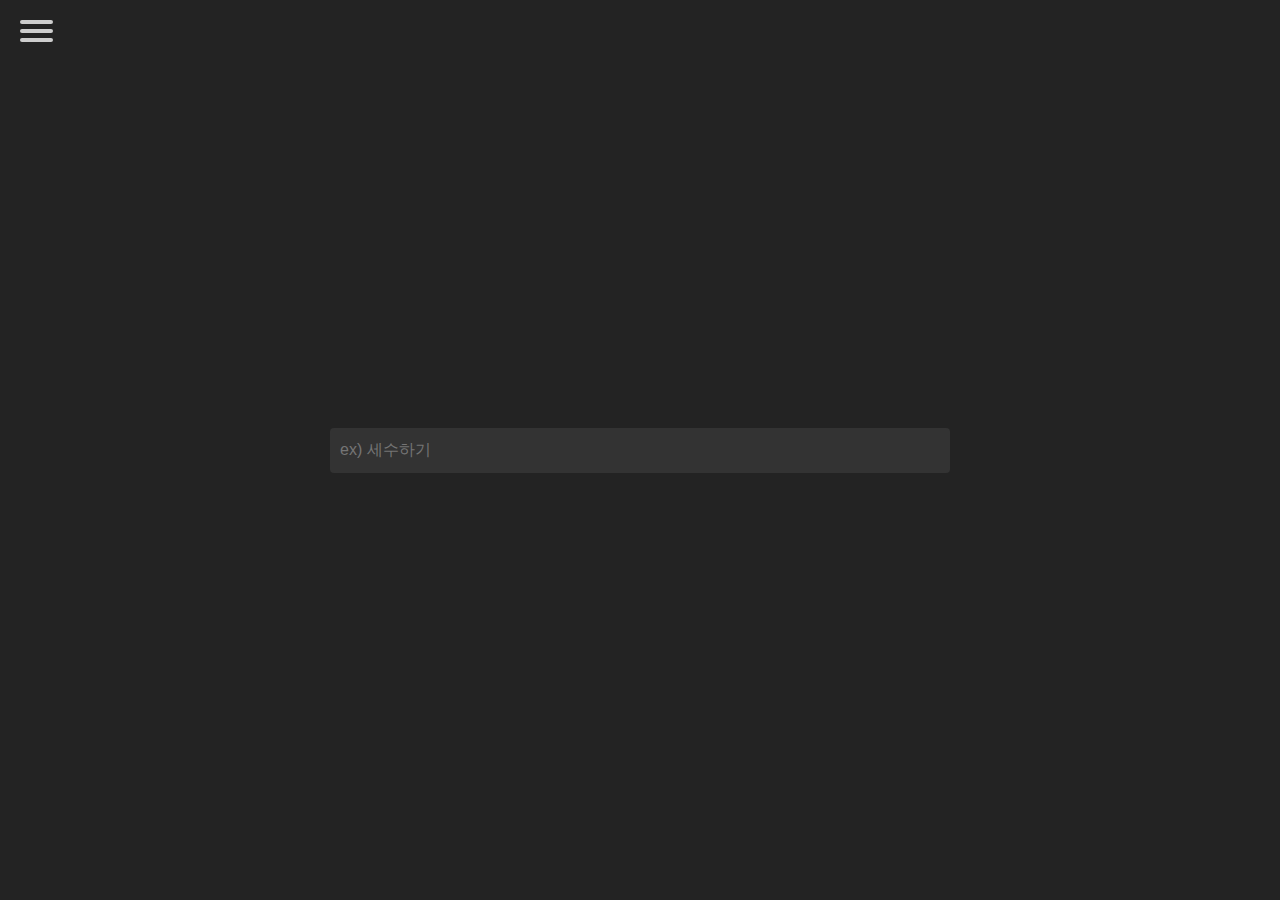
==== index.html @ 64f2bca5 "Add files via upload" ====
<!DOCTYPE html>
<html lang="en">
<head>
    <meta charset="UTF-8">
    <meta name="viewport" content="width=device-width, initial-scale=1.0">
    <title>Document</title>
    <link rel="stylesheet" href="styles.css">
</head>
<body>
    <nav role="navigation">
        <div id="menuToggle">
            <input type="checkbox" id="menuCheckbox"/>
            <span></span>
            <span></span>
            <span></span>
            <ul id="menu">
                <li><a href="index.html">홈</a></li>
                <li><a href="display.html">할 일 목록</a></li>
                <li id="reminderMessage"></li> <!-- 추가된 메시지 요소 -->
                <ul id="menuItemsList"></ul>
            </ul>
        </div>
    </nav>
    <div class="form-container">
        <form id="inputForm">
            <input type="text" id="userInput" name="userInput" placeholder="ex) 세수하기" required>
        </form>
    </div>
    <script src="index.js"></script>
</body>
</html>
---- styles.css ----
/* Reset some basic styles */
body {
    margin: 0;
    padding: 0;
    background: #232323;
    color: #cdcdcd;
    font-family: "Avenir Next", "Avenir", sans-serif;
    display: flex;
    justify-content: center;
    align-items: center;
    height: 100vh;
    text-align: center;
    overflow: hidden; /* Prevent overflow */
}

/* Navigation menu styles */
#menuToggle {
    display: block;
    position: fixed;
    top: 20px;
    left: 20px;
    z-index: 1000;
    user-select: none;
}

#menuToggle a {
    text-decoration: none;
    color: #cdcdcd;
    transition: color 0.3s ease;
}

#menuToggle a:hover {
    color: rgb(85, 82, 230);
}

#menuToggle input {
    display: block;
    width: 40px;
    height: 32px;
    position: absolute;
    top: 0;
    left: 0;
    cursor: pointer;
    opacity: 0;
    z-index: 2;
}

#menuToggle span {
    display: block;
    width: 33px;
    height: 4px;
    margin-bottom: 5px;
    position: relative;
    background: #cdcdcd;
    border-radius: 3px;
    z-index: 1;
    transform-origin: 4px 0px;
    transition: transform 0.5s cubic-bezier(0.77,0.2,0.05,1.0),
                background 0.5s cubic-bezier(0.77,0.2,0.05,1.0),
                opacity 0.55s ease;
}

#menuToggle span:first-child {
    transform-origin: 0% 0%;
}

#menuToggle span:nth-last-child(2) {
    transform-origin: 0% 100%;
}

#menuToggle input:checked ~ span {
    opacity: 1;
    transform: rotate(45deg) translate(-2px, -1px);
    background: #cdcdcd;
}

#menuToggle input:checked ~ span:nth-last-child(3) {
    opacity: 0;
    transform: rotate(0deg) scale(0.2, 0.2);
}

#menuToggle input:checked ~ span:nth-last-child(2) {
    transform: rotate(-45deg) translate(0, -1px);
}

#menu {
    position: fixed;
    width: 200px;
    height: 850px;
    top: -16px;
    left: -250px;
    padding: 50px 20px;
    background: #303030;
    list-style-type: none;
    transform: translateX(0);
    transition: transform 0.3s ease;
}

#menu li {
    padding: 10px 0;
    font-size: 18px;
}

#menuToggle input:checked ~ ul {
    transform: translateX(250px);
}

/* Form container */
.form-container {
    display: flex;
    justify-content: center;
    align-items: center;
    height: 100vh;
}

/* Form styles */
form {
    display: flex;
    flex-direction: column;
    align-items: center; /* Center align items in form */
}

input[type="text"] {
    padding: 10px;
    max-width: 600px;
    width: 60vw;
    height: 25px;
    font-size: 16px;
    margin: 0;
    border: none; /* Remove border */
    border-radius: 4px;
    background: #333; /* 기본 배경색 */
    color: #cdcdcd;
    box-shadow: none; /* Remove default box shadow */
    transition: background 0.3s ease-in-out; /* 배경색 전환 애니메이션 */
}

/* 입력할 때 배경색이 점진적으로 밝아지도록 하는 클래스 */
input[type="text"].brightening {
    background: #555; /* 밝아진 배경색 */
}

/* Remove the default outline */
input[type="text"]:focus {
    outline: none;
}

/* Styles for display.html */
.display-container {
    display: flex;
    flex-direction: column;
    justify-content: center;
    align-items: center;
    height: 100vh;
    color: #cdcdcd;
    text-align: center;
    max-width: 90vw; /* Limit the maximum width */
    overflow-x: auto; /* Allow horizontal scrolling if needed */
}

h1 {
    margin-bottom: 20px;
    font-size: 24px;
}

#savedTextsList {
    font-size: 18px;
    margin-bottom: 30px;
    width: 100%; /* Ensure it uses full width available */
    overflow-x: auto; /* Allow horizontal scrolling if needed */
    box-sizing: border-box; /* Include padding in width calculation */
}

ul {
    list-style: none;
    padding: 0;
    margin: 0;
    max-width: 100%; /* Ensure it doesn't exceed container width */
}

li {
    margin: 5px 0;
    word-break: break-word; /* Ensure text wraps within the container */
}

.back-link {
    text-decoration: none;
    color: #cdcdcd;
    border: 1px solid #cdcdcd;
    padding: 10px 20px;
    border-radius: 4px;
    background: #333;
    transition: background 0.3s, color 0.3s;
}

.back-link:hover {
    background: #cdcdcd;
    color: #333;
}

button {
    width: 70px;
    padding: 5px;
    font-size: 15px;
    margin: 5px;
    border-radius: 10px;
    border: none;
    color: #cdcdcd;
    background-color: #333;
    transition: ease 1s;
}
button:hover {
    background-color: #646464;
}
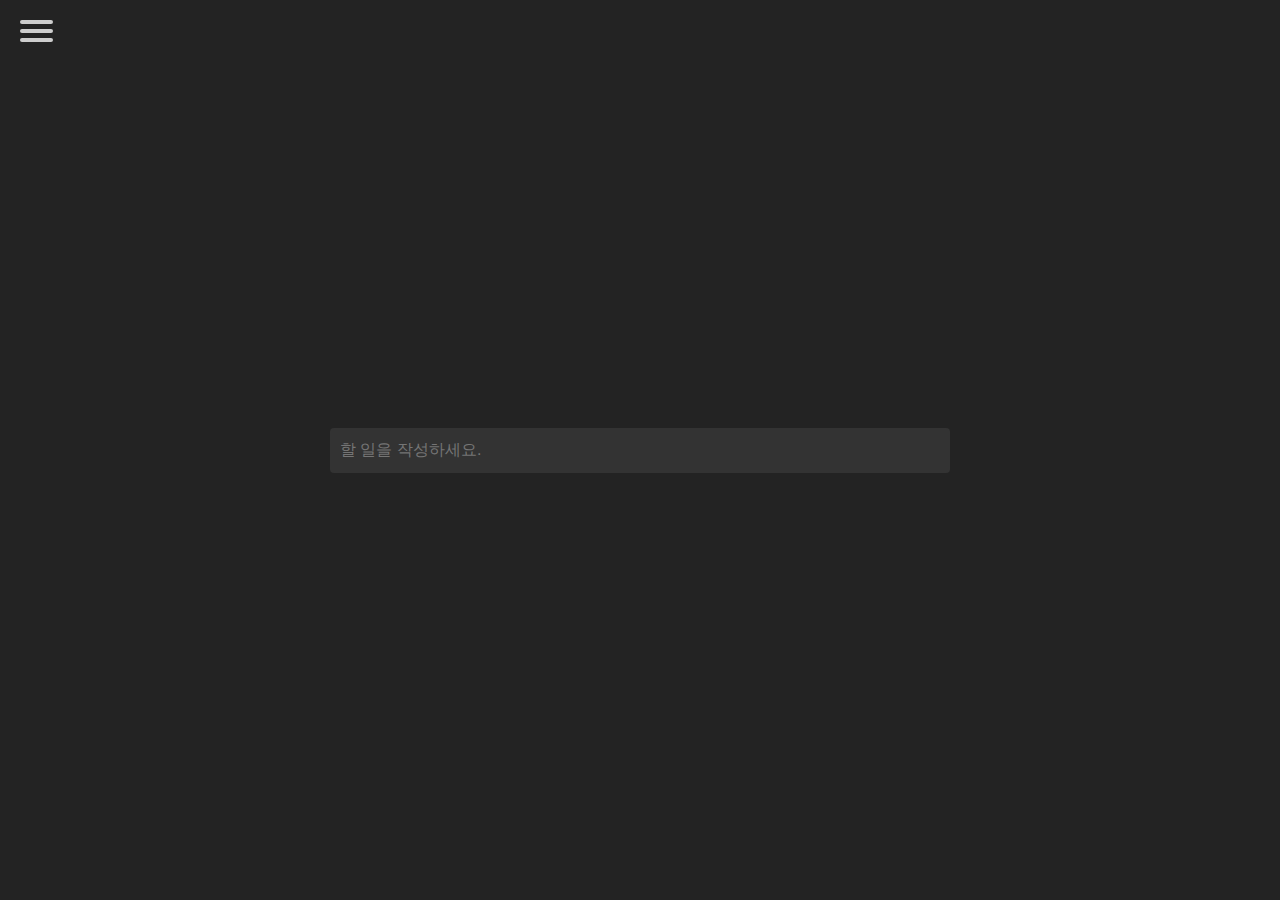
==== commit 9d40dba7: "index.html" ====
--- a/index.html
+++ b/index.html
@@ -16,14 +16,14 @@
             <ul id="menu">
                 <li><a href="index.html">홈</a></li>
                 <li><a href="display.html">할 일 목록</a></li>
-                <li id="reminderMessage"></li> <!-- 추가된 메시지 요소 -->
+                <li id="reminderMessage"></li>
                 <ul id="menuItemsList"></ul>
             </ul>
         </div>
     </nav>
     <div class="form-container">
         <form id="inputForm">
-            <input type="text" id="userInput" name="userInput" placeholder="ex) 세수하기" required>
+            <input type="text" id="userInput" name="userInput" placeholder="할 일을 작성하세요." required>
         </form>
     </div>
     <script src="index.js"></script>
